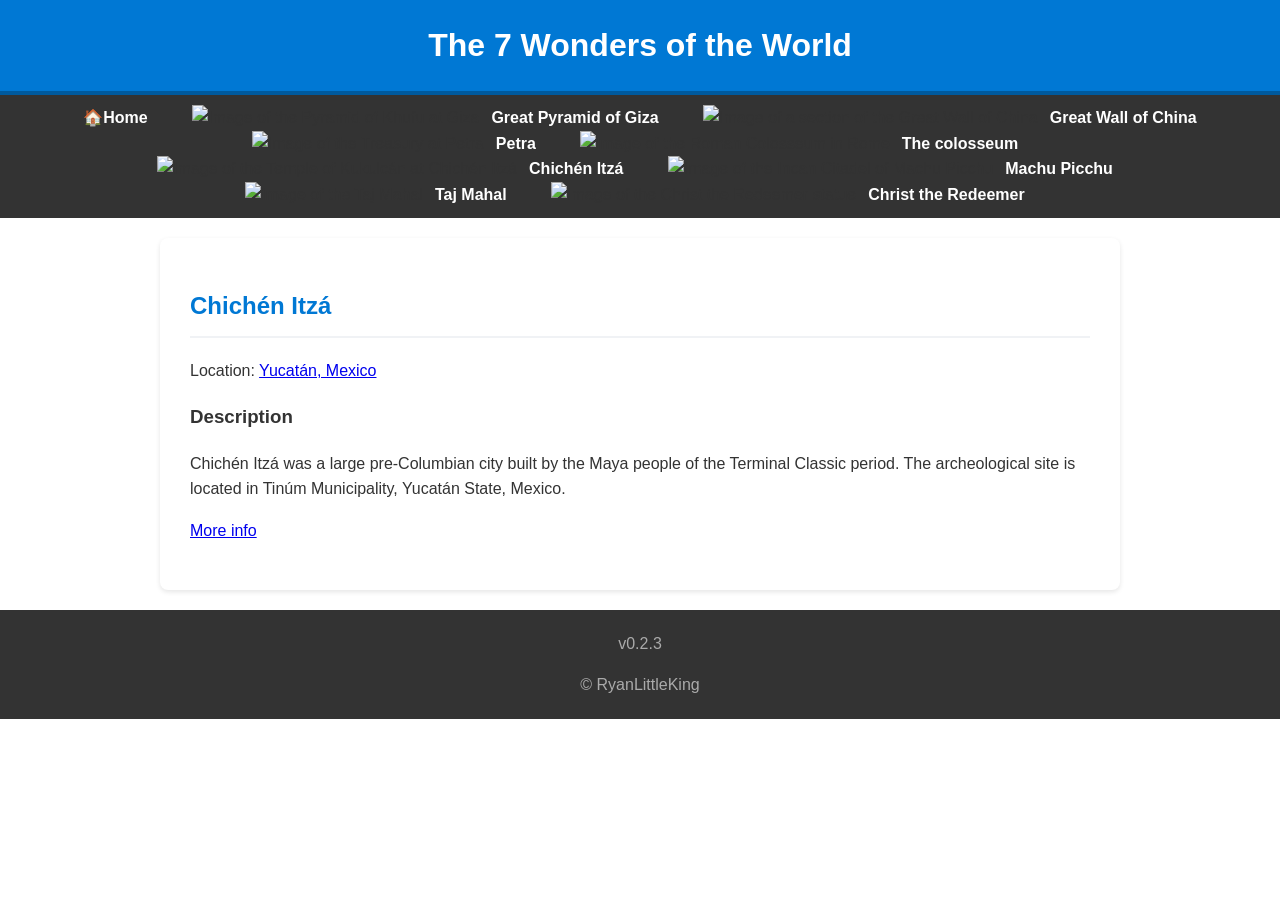
==== 7W-Chichen_Itza.html @ 2fd6ce01 "Latest version from college (REDACTED)" ====
<!DOCTYPE html>
<html lang="en">
<head>
<meta charset="UTF-8">
<meta name="viewport" content="width=device-width, initial-scale=1.0">
<title>7 Wonders - Chich&#233;n Itza&#769;</title>



<link rel="stylesheet" href="styles.css">

</head>
<body>

<!-- Header Section -->
<header>
<h1>The 7 Wonders of the World</h1>
</header>

<!-- Navigation Menu with Placeholders -->
<nav>
<ul>
<!-- "index.html" links to this page itself -->
<li><a href="7_Wonders.html">&#127968;Home</a></li>
<li><img src="https://upload.wikimedia.org/wikipedia/commons/e/e7/Great_Pyramid_of_Giza_-_Pyramid_of_Khufu.jpg" alt="Image of the Pyramid of Khufu at Giza" class="link-image"><a href="file:///C:\Users\REDACTED\Computer Science\Classwork\HTML\7W-Great_Pyramid_of_Giza.html">Great Pyramid of Giza</a></li>
<li><img src="https://upload.wikimedia.org/wikipedia/commons/thumb/2/23/The_Great_Wall_of_China_at_Jinshanling-edit.jpg/2560px-The_Great_Wall_of_China_at_Jinshanling-edit.jpg" alt="Image of a section of the Great Wall of China" class="link-image"><a href="file:///C:\Users\REDACTED\Computer Science\Classwork\HTML\7W-Great_Wall_of_China.html">Great Wall of China</a></li>
<li><img src="https://upload.wikimedia.org/wikipedia/commons/thumb/2/2f/Treasury_petra_crop.jpeg/960px-Treasury_petra_crop.jpeg" alt="Image of the Treasury at Petra" class="link-image"><a href="file:///C:\Users\REDACTED\Computer Science\Classwork\HTML\7W-Petra.html">Petra</a></li>
<li><img src="https://upload.wikimedia.org/wikipedia/commons/thumb/d/de/Colosseo_2020.jpg/1280px-Colosseo_2020.jpg" alt="Image of the Roman Colosseum in Rome" class="link-image"><a href="file:///C:\Users\REDACTED\Computer Science\Classwork\HTML\7W-The_Colosseum.html">The colosseum</a></li>
<li><img src="https://upload.wikimedia.org/wikipedia/commons/thumb/5/51/Chichen_Itza_3.jpg/250px-Chichen_Itza_3.jpg" alt="Image of the Temple of Kukulca&#769;n at Chich&#233;n Itza&#769;" class="link-image"><a href="file:///C:\Users\REDACTED\Computer Science\Classwork\HTML\7W-Chichen_Itza.html">Chich&#233;n Itza&#769;</a></li>
<li><img src="https://upload.wikimedia.org/wikipedia/commons/thumb/b/bb/Machu_Picchu%2C_2023_%28012%29.jpg/960px-Machu_Picchu%2C_2023_%28012%29.jpg" alt="Image of the Incan Citadel of Machu Picchu" class="link-image"><a href="file:///C:\Users\REDACTED\Computer Science\Classwork\HTML\7W-Machu_Picchu.html">Machu Picchu</a></li>
<li><img src="https://upload.wikimedia.org/wikipedia/commons/thumb/1/1d/Taj_Mahal_%28Edited%29.jpeg/250px-Taj_Mahal_%28Edited%29.jpeg" alt="Image of the Taj Mahal" class="link-image"><a href="file:///C:\Users\REDACTED\Computer Science\Classwork\HTML\7W-Taj_Mahal.html">Taj Mahal</a></li>
<li><img src="https://upload.wikimedia.org/wikipedia/commons/thumb/4/4f/Christ_the_Redeemer_-_Cristo_Redentor.jpg/500px-Christ_the_Redeemer_-_Cristo_Redentor.jpg" alt="Image of the Christ the Redeemer statue" class="link-image"><a href="file:///C:\Users\REDACTED\Computer Science\Classwork\HTML\7W-Christ_the_Redeemer.html">Christ the Redeemer</a></li>

</ul>
</nav>

<!-- Main Content Container -->
<div class="container">
<main>
<h2>Chich&#233;n Itza&#769;</h2>
<p>Location: <a href="https://geohack.toolforge.org/geohack.php?pagename=Chichen_Itza&params=20_40_59_N_88_34_7_W_region:MX_type:landmark">Yucatán, Mexico</a></p>
<h3>Description</h3>
<p>Chichén Itzá was a large pre-Columbian city built by the Maya people of the Terminal Classic period. The archeological site is located in Tinúm Municipality, Yucatán State, Mexico.
<p><a href=https://en.wikipedia.org/wiki/Chichen_Itza;>More info</a></p>
</main>
</div>

<!-- Footer Section -->
<footer>
<p>v0.2.3</p>
<p>&copy; RyanLittleKing</p>
</footer>

</body>
</html>
---- styles.css ----
body {
/* This controls the main font for the whole page */
font-family: Arial, Helvetica, sans-serif;
background-color: #ffffff; /* Light grey background */
color: #333; /* Dark grey text */
margin: 0;
padding: 0;
line-height: 1.6;
}

.container {
width: 90%;
max-width: 960px;
margin: 20px auto; /* Centres the main content area */
background-color: #ffffff; /* White background for content */
border-radius: 8px;
box-shadow: 0 2px 5px rgba(0, 0, 0, 0.1);
overflow: hidden; /* Keeps content inside rounded corners */
}

/* --- Header and Navigation Menu --- */
header {
/* This controls the header background colour */
background-color: #0078d4; /* A blue colour */
/* This controls the header text colour */
color: #ffffff;
padding: 20px;
border-bottom: 4px solid #005a9e; /* Darker blue border */
}

header h1 {
margin: 0;
padding: 0;
text-align: center;
}

nav {
background-color: #333; /* Dark background for the menu */
padding: 10px 0;
}

nav ul {
list-style-type: none; /* Removes bullet points */
padding: 0;
margin: 0;
text-align: center;
}

nav ul li {
display: inline-block; /* Makes menu items sit side-by-side */
margin: 0 15px;
}

nav ul li a {
/* This controls the font colour for menu links */
color: #ffffff;
text-decoration: none; /* Removes the underline */
font-weight: bold;
padding: 5px 10px;
border-radius: 5px;
transition: background-color 0.3s;
}

nav ul li a:hover {
background-color: #555; /* Adds a hover effect */
}

/* --- Main Content Area --- */
main {
padding: 30px;
}

main h2 {
/* This controls the colour of the main heading */
color: #0078d4;
border-bottom: 2px solid #f0f2f5;
padding-bottom: 10px;
}

/* --- Images --- */
.content-image {
max-width: 100%; /* Makes the image responsive */
height: auto;
border-radius: 8px;
margin-top: 20px;
margin-bottom: 20px;
}

.link-image {
    max-width: auto;
    height: 15px;
    border-radius: 0px;
    margin-top: 0px;
    margin-bottom: -2px;
    margin-left: 0px;
    margin-right: 2px;
    }

/* --- Footer --- */
footer {
text-align: center;
padding: 5px;
background-color: #333;
color: #aaa;
margin-top: 0px;
}
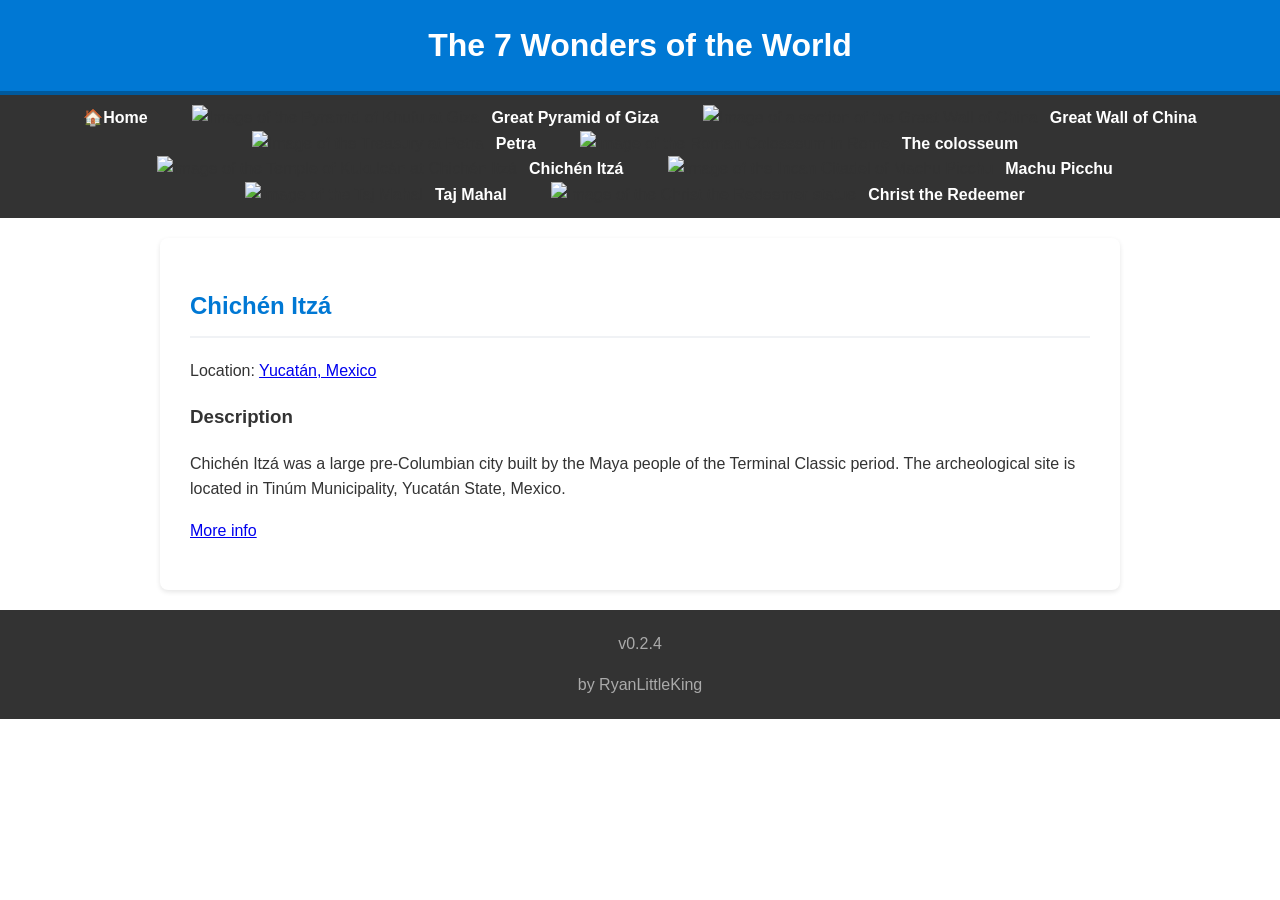
==== commit bf6dafa2: "Various updates to fix stuff" ====
--- a/7W-Chichen_Itza.html
+++ b/7W-Chichen_Itza.html
@@ -21,15 +21,15 @@
 <nav>
 <ul>
 <!-- "index.html" links to this page itself -->
-<li><a href="7_Wonders.html">&#127968;Home</a></li>
-<li><img src="https://upload.wikimedia.org/wikipedia/commons/e/e7/Great_Pyramid_of_Giza_-_Pyramid_of_Khufu.jpg" alt="Image of the Pyramid of Khufu at Giza" class="link-image"><a href="file:///C:\Users\REDACTED\Computer Science\Classwork\HTML\7W-Great_Pyramid_of_Giza.html">Great Pyramid of Giza</a></li>
-<li><img src="https://upload.wikimedia.org/wikipedia/commons/thumb/2/23/The_Great_Wall_of_China_at_Jinshanling-edit.jpg/2560px-The_Great_Wall_of_China_at_Jinshanling-edit.jpg" alt="Image of a section of the Great Wall of China" class="link-image"><a href="file:///C:\Users\REDACTED\Computer Science\Classwork\HTML\7W-Great_Wall_of_China.html">Great Wall of China</a></li>
-<li><img src="https://upload.wikimedia.org/wikipedia/commons/thumb/2/2f/Treasury_petra_crop.jpeg/960px-Treasury_petra_crop.jpeg" alt="Image of the Treasury at Petra" class="link-image"><a href="file:///C:\Users\REDACTED\Computer Science\Classwork\HTML\7W-Petra.html">Petra</a></li>
-<li><img src="https://upload.wikimedia.org/wikipedia/commons/thumb/d/de/Colosseo_2020.jpg/1280px-Colosseo_2020.jpg" alt="Image of the Roman Colosseum in Rome" class="link-image"><a href="file:///C:\Users\REDACTED\Computer Science\Classwork\HTML\7W-The_Colosseum.html">The colosseum</a></li>
-<li><img src="https://upload.wikimedia.org/wikipedia/commons/thumb/5/51/Chichen_Itza_3.jpg/250px-Chichen_Itza_3.jpg" alt="Image of the Temple of Kukulca&#769;n at Chich&#233;n Itza&#769;" class="link-image"><a href="file:///C:\Users\REDACTED\Computer Science\Classwork\HTML\7W-Chichen_Itza.html">Chich&#233;n Itza&#769;</a></li>
-<li><img src="https://upload.wikimedia.org/wikipedia/commons/thumb/b/bb/Machu_Picchu%2C_2023_%28012%29.jpg/960px-Machu_Picchu%2C_2023_%28012%29.jpg" alt="Image of the Incan Citadel of Machu Picchu" class="link-image"><a href="file:///C:\Users\REDACTED\Computer Science\Classwork\HTML\7W-Machu_Picchu.html">Machu Picchu</a></li>
-<li><img src="https://upload.wikimedia.org/wikipedia/commons/thumb/1/1d/Taj_Mahal_%28Edited%29.jpeg/250px-Taj_Mahal_%28Edited%29.jpeg" alt="Image of the Taj Mahal" class="link-image"><a href="file:///C:\Users\REDACTED\Computer Science\Classwork\HTML\7W-Taj_Mahal.html">Taj Mahal</a></li>
-<li><img src="https://upload.wikimedia.org/wikipedia/commons/thumb/4/4f/Christ_the_Redeemer_-_Cristo_Redentor.jpg/500px-Christ_the_Redeemer_-_Cristo_Redentor.jpg" alt="Image of the Christ the Redeemer statue" class="link-image"><a href="file:///C:\Users\REDACTED\Computer Science\Classwork\HTML\7W-Christ_the_Redeemer.html">Christ the Redeemer</a></li>
+<li><a href="index.html">&#127968;Home</a></li>
+<li><img src="https://upload.wikimedia.org/wikipedia/commons/e/e7/Great_Pyramid_of_Giza_-_Pyramid_of_Khufu.jpg" alt="Image of the Pyramid of Khufu at Giza" class="link-image"><a href="7W-Great_Pyramid_of_Giza.html">Great Pyramid of Giza</a></li>
+<li><img src="https://upload.wikimedia.org/wikipedia/commons/thumb/2/23/The_Great_Wall_of_China_at_Jinshanling-edit.jpg/2560px-The_Great_Wall_of_China_at_Jinshanling-edit.jpg" alt="Image of a section of the Great Wall of China" class="link-image"><a href="7W-Great_Wall_of_China.html">Great Wall of China</a></li>
+<li><img src="https://upload.wikimedia.org/wikipedia/commons/thumb/2/2f/Treasury_petra_crop.jpeg/960px-Treasury_petra_crop.jpeg" alt="Image of the Treasury at Petra" class="link-image"><a href="7W-Petra.html">Petra</a></li>
+<li><img src="https://upload.wikimedia.org/wikipedia/commons/thumb/d/de/Colosseo_2020.jpg/1280px-Colosseo_2020.jpg" alt="Image of the Roman Colosseum in Rome" class="link-image"><a href="7W-The_Colosseum.html">The colosseum</a></li>
+<li><img src="https://upload.wikimedia.org/wikipedia/commons/thumb/5/51/Chichen_Itza_3.jpg/250px-Chichen_Itza_3.jpg" alt="Image of the Temple of Kukulca&#769;n at Chich&#233;n Itza&#769;" class="link-image"><a href="7W-Chichen_Itza.html">Chich&#233;n Itza&#769;</a></li>
+<li><img src="https://upload.wikimedia.org/wikipedia/commons/thumb/b/bb/Machu_Picchu%2C_2023_%28012%29.jpg/960px-Machu_Picchu%2C_2023_%28012%29.jpg" alt="Image of the Incan Citadel of Machu Picchu" class="link-image"><a href="7W-Machu_Picchu.html">Machu Picchu</a></li>
+<li><img src="https://upload.wikimedia.org/wikipedia/commons/thumb/1/1d/Taj_Mahal_%28Edited%29.jpeg/250px-Taj_Mahal_%28Edited%29.jpeg" alt="Image of the Taj Mahal" class="link-image"><a href="7W-Taj_Mahal.html">Taj Mahal</a></li>
+<li><img src="https://upload.wikimedia.org/wikipedia/commons/thumb/4/4f/Christ_the_Redeemer_-_Cristo_Redentor.jpg/500px-Christ_the_Redeemer_-_Cristo_Redentor.jpg" alt="Image of the Christ the Redeemer statue" class="link-image"><a href="7W-Christ_the_Redeemer.html">Christ the Redeemer</a></li>
 
 </ul>
 </nav>
@@ -47,8 +47,8 @@
 
 <!-- Footer Section -->
 <footer>
-<p>v0.2.3</p>
-<p>&copy; RyanLittleKing</p>
+<p>v0.2.4</p>
+<p>by RyanLittleKing</p>
 </footer>
 
 </body>
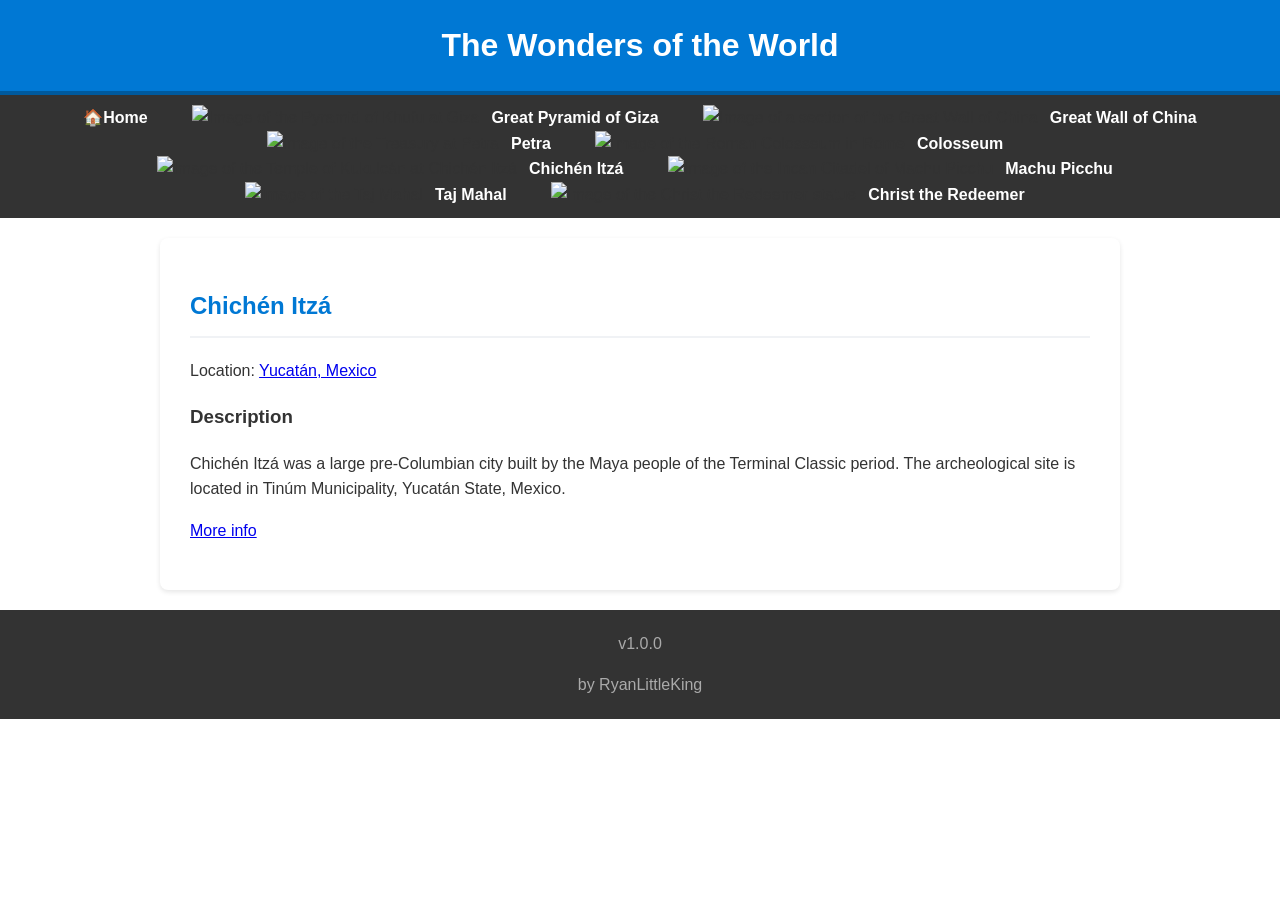
==== commit f3175c81: "v1.0.0 - Put header and footer into their own files so I can edit them in one go - Update Christ The" ====
--- a/7W-Chichen_Itza.html
+++ b/7W-Chichen_Itza.html
@@ -5,34 +5,13 @@
 <meta name="viewport" content="width=device-width, initial-scale=1.0">
 <title>7 Wonders - Chich&#233;n Itza&#769;</title>
 
-
-
 <link rel="stylesheet" href="styles.css">
 
 </head>
 <body>
 
-<!-- Header Section -->
-<header>
-<h1>The 7 Wonders of the World</h1>
-</header>
-
-<!-- Navigation Menu with Placeholders -->
-<nav>
-<ul>
-<!-- "index.html" links to this page itself -->
-<li><a href="index.html">&#127968;Home</a></li>
-<li><img src="https://upload.wikimedia.org/wikipedia/commons/e/e7/Great_Pyramid_of_Giza_-_Pyramid_of_Khufu.jpg" alt="Image of the Pyramid of Khufu at Giza" class="link-image"><a href="7W-Great_Pyramid_of_Giza.html">Great Pyramid of Giza</a></li>
-<li><img src="https://upload.wikimedia.org/wikipedia/commons/thumb/2/23/The_Great_Wall_of_China_at_Jinshanling-edit.jpg/2560px-The_Great_Wall_of_China_at_Jinshanling-edit.jpg" alt="Image of a section of the Great Wall of China" class="link-image"><a href="7W-Great_Wall_of_China.html">Great Wall of China</a></li>
-<li><img src="https://upload.wikimedia.org/wikipedia/commons/thumb/2/2f/Treasury_petra_crop.jpeg/960px-Treasury_petra_crop.jpeg" alt="Image of the Treasury at Petra" class="link-image"><a href="7W-Petra.html">Petra</a></li>
-<li><img src="https://upload.wikimedia.org/wikipedia/commons/thumb/d/de/Colosseo_2020.jpg/1280px-Colosseo_2020.jpg" alt="Image of the Roman Colosseum in Rome" class="link-image"><a href="7W-The_Colosseum.html">The colosseum</a></li>
-<li><img src="https://upload.wikimedia.org/wikipedia/commons/thumb/5/51/Chichen_Itza_3.jpg/250px-Chichen_Itza_3.jpg" alt="Image of the Temple of Kukulca&#769;n at Chich&#233;n Itza&#769;" class="link-image"><a href="7W-Chichen_Itza.html">Chich&#233;n Itza&#769;</a></li>
-<li><img src="https://upload.wikimedia.org/wikipedia/commons/thumb/b/bb/Machu_Picchu%2C_2023_%28012%29.jpg/960px-Machu_Picchu%2C_2023_%28012%29.jpg" alt="Image of the Incan Citadel of Machu Picchu" class="link-image"><a href="7W-Machu_Picchu.html">Machu Picchu</a></li>
-<li><img src="https://upload.wikimedia.org/wikipedia/commons/thumb/1/1d/Taj_Mahal_%28Edited%29.jpeg/250px-Taj_Mahal_%28Edited%29.jpeg" alt="Image of the Taj Mahal" class="link-image"><a href="7W-Taj_Mahal.html">Taj Mahal</a></li>
-<li><img src="https://upload.wikimedia.org/wikipedia/commons/thumb/4/4f/Christ_the_Redeemer_-_Cristo_Redentor.jpg/500px-Christ_the_Redeemer_-_Cristo_Redentor.jpg" alt="Image of the Christ the Redeemer statue" class="link-image"><a href="7W-Christ_the_Redeemer.html">Christ the Redeemer</a></li>
-
-</ul>
-</nav>
+<!-- Header -->
+<div id="header"></div>
 
 <!-- Main Content Container -->
 <div class="container">
@@ -45,11 +24,21 @@
 </main>
 </div>
 
-<!-- Footer Section -->
-<footer>
-<p>v0.2.4</p>
-<p>by RyanLittleKing</p>
-</footer>
+<!-- Footer -->
+<div id="footer"></div>
+
+
+<script>
+<!-- Fetch header.html -->
+fetch('header.html')
+    .then(response => response.text())
+    .then(data => document.getElementById('header').innerHTML = data);
+
+<!-- Fetch footer.html -->
+fetch('footer.html')
+    .then(response => response.text())
+    .then(data => document.getElementById('footer').innerHTML = data);
+</script>
 
 </body>
 </html>
